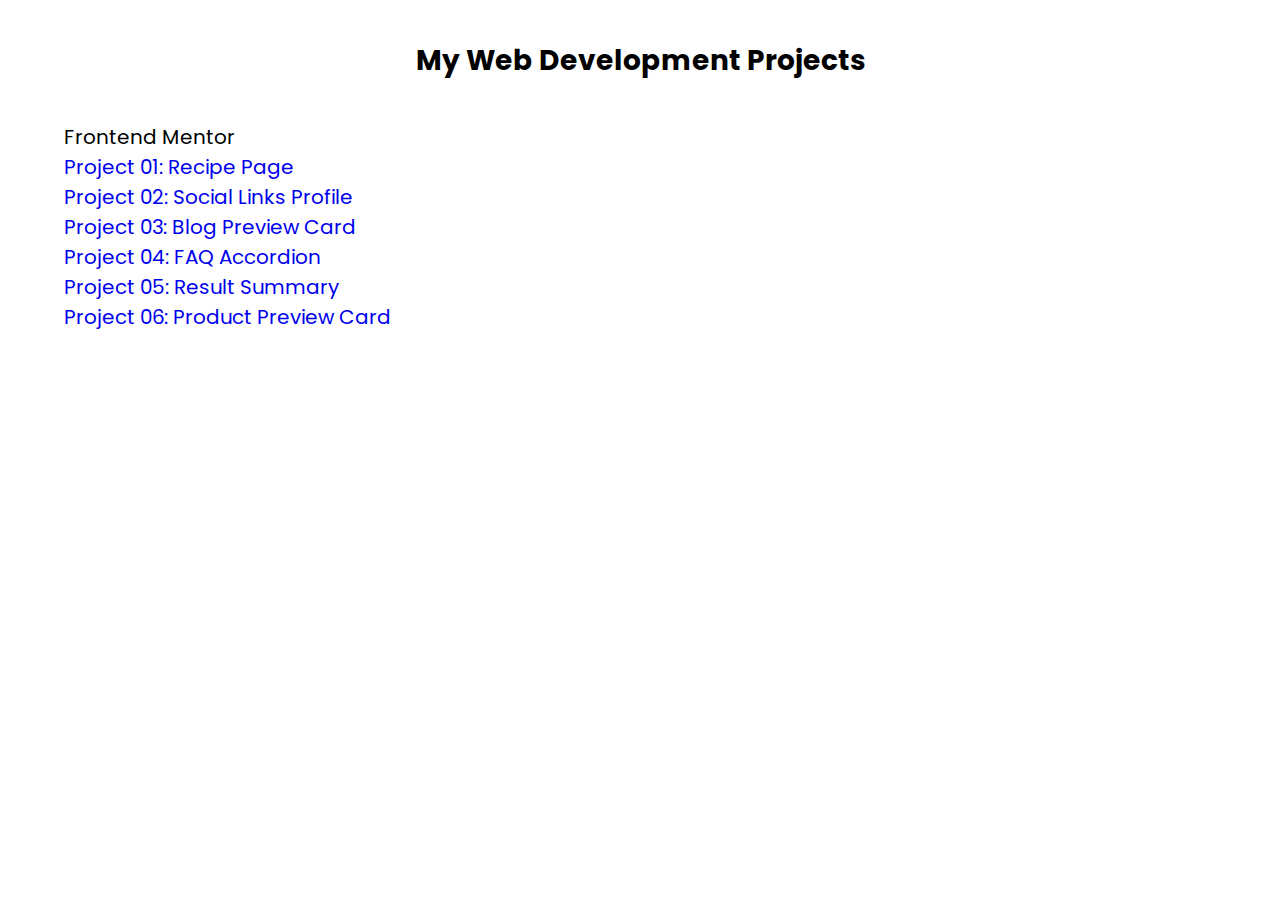
==== index.html @ b195c4c3 "add project: product preview card" ====
<!DOCTYPE html>
<html lang="en">
<head>
    <meta charset="UTF-8">
    <meta name="viewport" content="width=device-width, initial-scale=1.0">
    <title>Web-Dev Practice Projects HK</title>
    <link rel="stylesheet" href="./style.css">
</head>
<body>
    <!-- header -->
    <div class="header-section">
        <div class="heading">My Web Development Projects</div>
    </div>

    <!-- main -->
    <div class="part-wrapper">

        <div class="part">
            <div class="part-heading">
                Frontend Mentor
            </div>
            
            <div class="list-projects">
                <a class="project-link" href="./frontend-mentor/p01-recipe-page/index.html">Project 01: Recipe Page</a> <br>
                <a class="project-link" href="./frontend-mentor/p02-social-links-profile-main/index.html">Project 02: Social Links Profile</a><br>
                <a class="project-link" href="./frontend-mentor/p03-blog-preview-card/index.html">Project 03: Blog Preview Card</a><br>
                <a class="project-link" href="./frontend-mentor/p04-faq-accordion-main/index.html">Project 04: FAQ Accordion</a><br>
                <a class="project-link" href="./frontend-mentor/p05-results-summary-component/index.html">Project 05: Result Summary</a><br>
                <a class="project-link" href="./frontend-mentor/p06-product-preview-card-component/index.html">Project 06: Product Preview Card</a><br>
            </div>
        </div>
    </div>
</body>
</html>
---- style.css ----
@import url('https://fonts.googleapis.com/css2?family=Poppins:ital,wght@0,100;0,200;0,300;0,400;0,500;0,600;0,700;0,800;0,900;1,100;1,200;1,300;1,400;1,500;1,600;1,700;1,800;1,900&display=swap');

* {
    margin: 0;
    padding: 0;
    box-sizing: border-box;
}

body {
    background-color: #FFFFFF;
    color: #000000;
    font-family: 'Poppins', sans-serif;
    font-size: 20px;
}

a {
    text-decoration: none;
}

.header-section {
    margin: 40px;
    display: flex;
    justify-content: center;
}

.heading {
    font-size: 28px;
    font-weight: 700;
}

.part {
    margin: 20px auto;
    width: 90%;
}
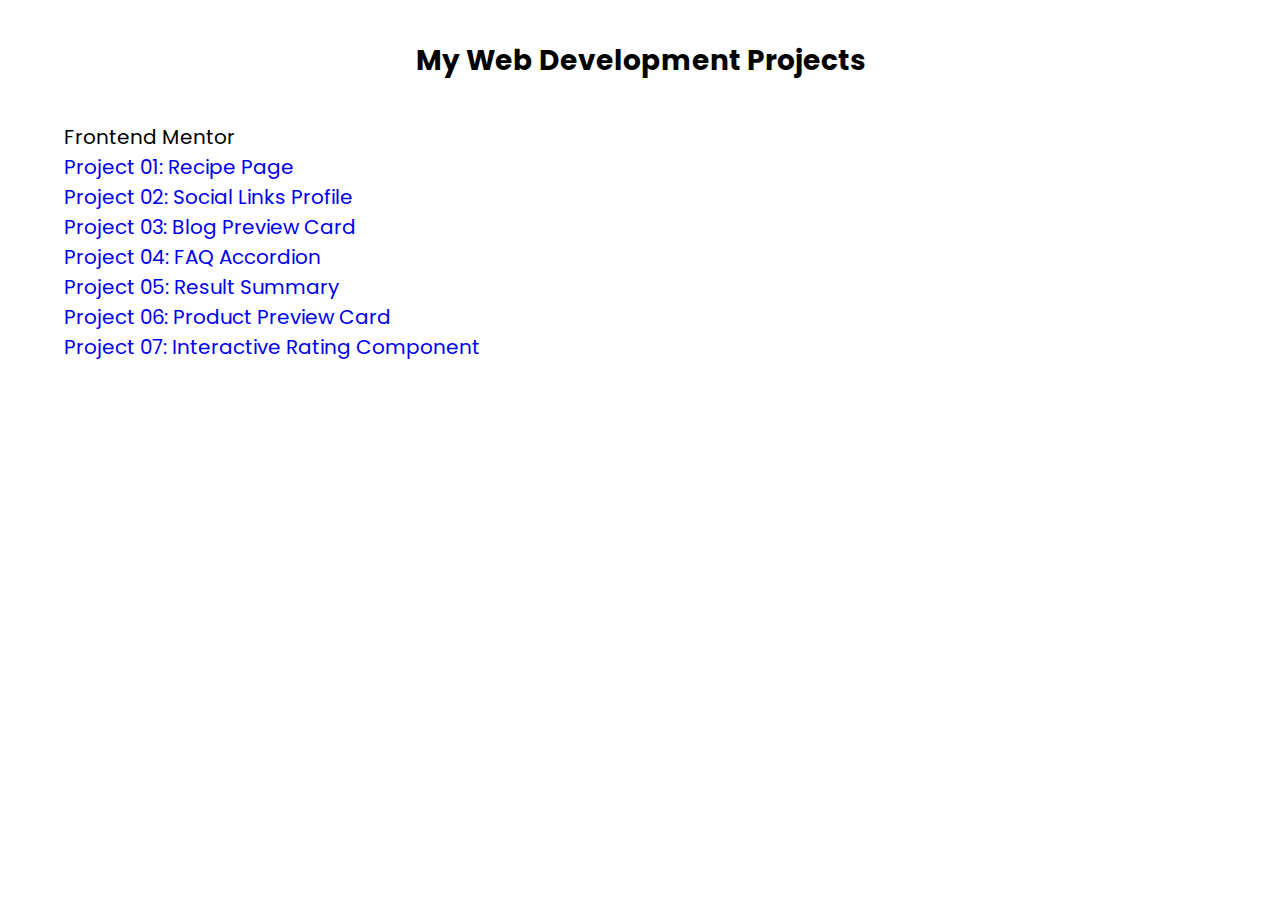
==== commit 7caba303: "add project: interactive rating component" ====
--- a/index.html
+++ b/index.html
@@ -27,6 +27,7 @@
                 <a class="project-link" href="./frontend-mentor/p04-faq-accordion-main/index.html">Project 04: FAQ Accordion</a><br>
                 <a class="project-link" href="./frontend-mentor/p05-results-summary-component/index.html">Project 05: Result Summary</a><br>
                 <a class="project-link" href="./frontend-mentor/p06-product-preview-card-component/index.html">Project 06: Product Preview Card</a><br>
+                <a class="project-link" href="./frontend-mentor/p07-interactive-rating-component/index.html">Project 07: Interactive Rating Component</a><br>
             </div>
         </div>
     </div>
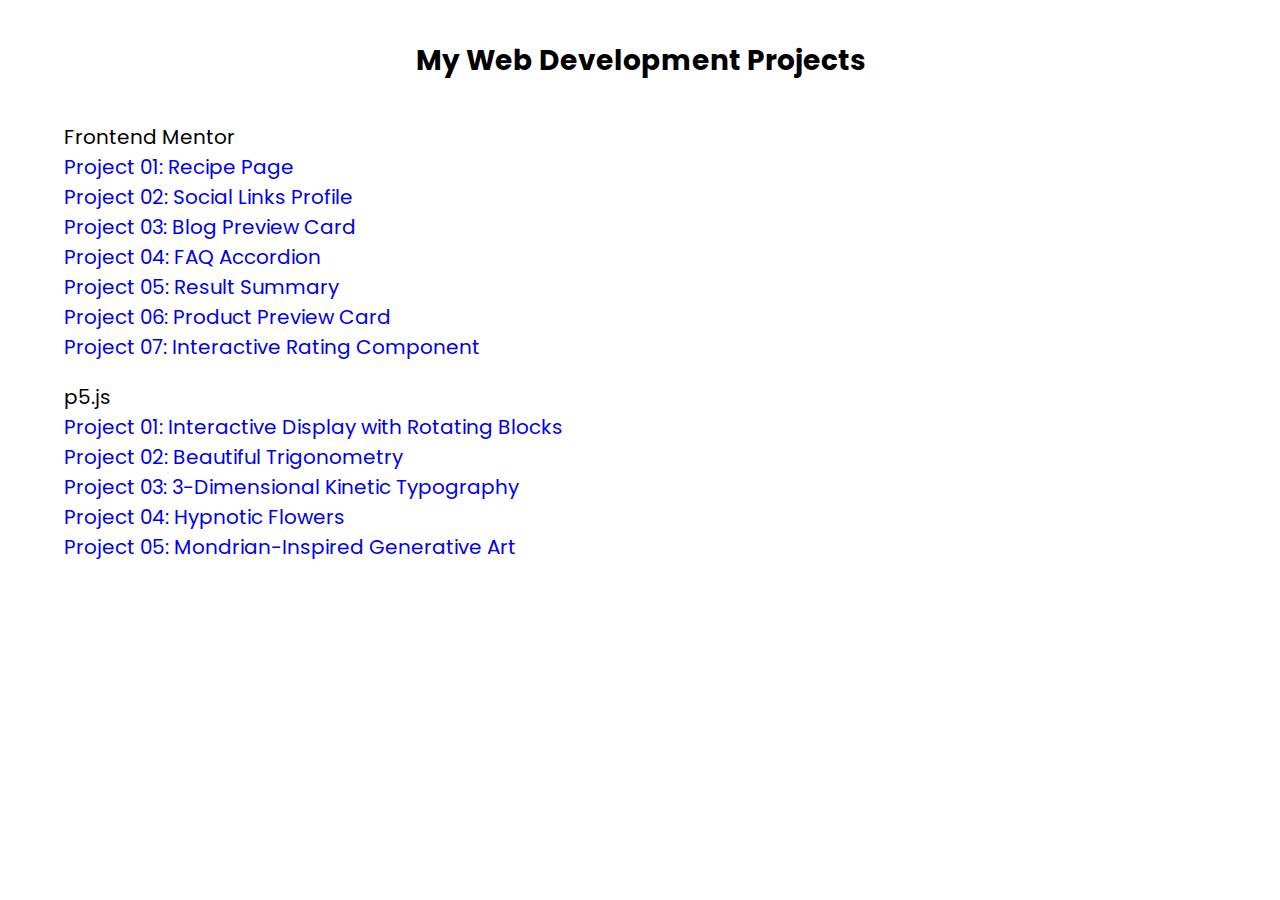
==== commit 871f9b97: "add project: interactive display w rotating blocks" ====
--- a/index.html
+++ b/index.html
@@ -31,5 +31,22 @@
             </div>
         </div>
     </div>
+
+    <div class="part-wrapper">
+
+        <div class="part">
+            <div class="part-heading">
+                p5.js
+            </div>
+            
+            <div class="list-projects">
+                <a class="project-link" href="./creative-p5.js/p01-interactive-display/index.html">Project 01: Interactive Display with Rotating Blocks</a> <br>
+                <a class="project-link" href="./creative-p5.js/p01/">Project 02: Beautiful Trigonometry</a> <br>
+                <a class="project-link" href="./creative-p5.js/p01/">Project 03: 3-Dimensional Kinetic Typography</a> <br>
+                <a class="project-link" href="./creative-p5.js/p01/">Project 04: Hypnotic Flowers</a> <br>
+                <a class="project-link" href="./creative-p5.js/p01/">Project 05: Mondrian-Inspired Generative Art</a> <br>
+            </div>
+        </div>
+    </div>
 </body>
 </html>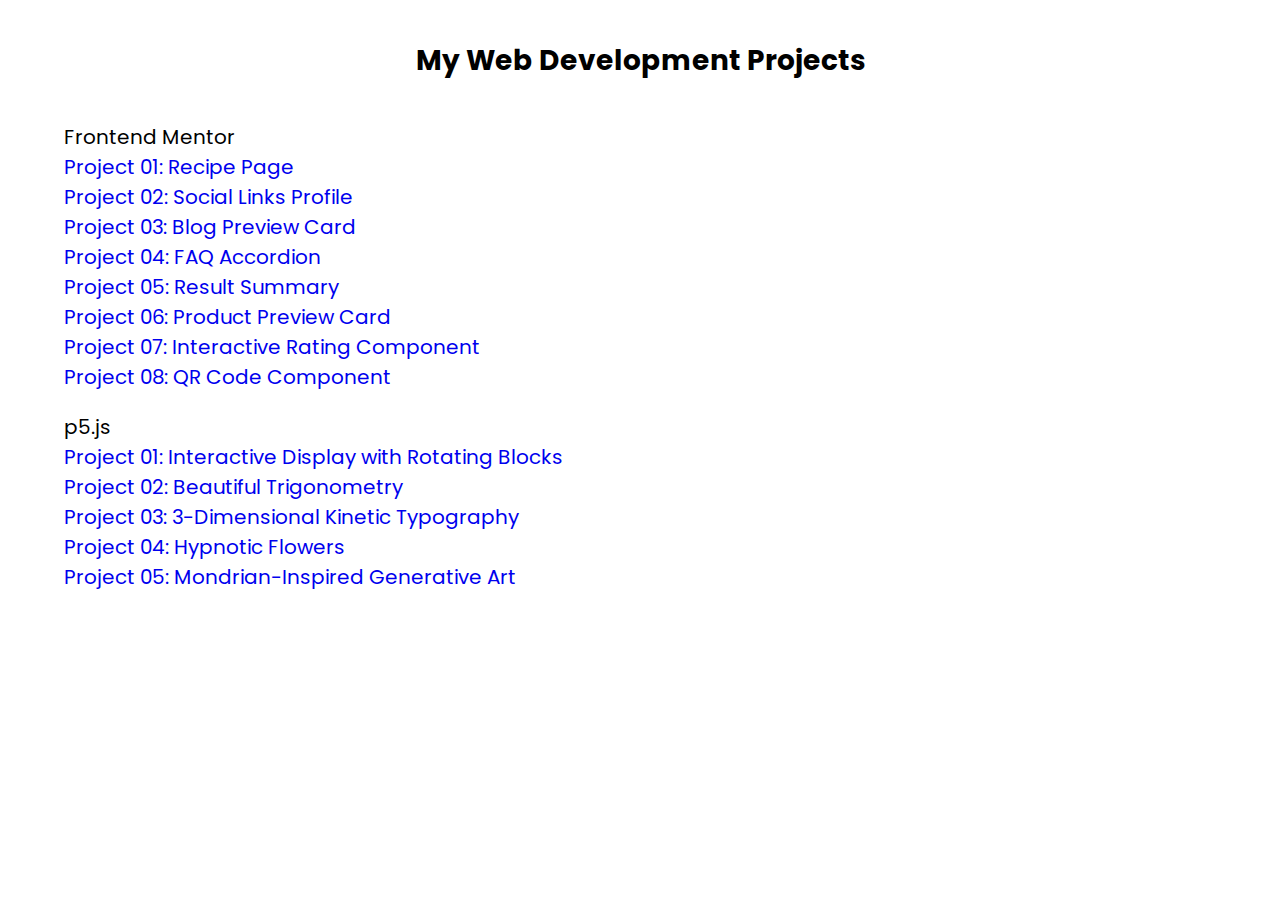
==== commit 64ac0546: "add project: qr code component" ====
--- a/index.html
+++ b/index.html
@@ -28,6 +28,7 @@
                 <a class="project-link" href="./frontend-mentor/p05-results-summary-component/index.html">Project 05: Result Summary</a><br>
                 <a class="project-link" href="./frontend-mentor/p06-product-preview-card-component/index.html">Project 06: Product Preview Card</a><br>
                 <a class="project-link" href="./frontend-mentor/p07-interactive-rating-component/index.html">Project 07: Interactive Rating Component</a><br>
+                <a class="project-link" href="./frontend-mentor/p08-qr-code-component/index.html">Project 08: QR Code Component</a><br>
             </div>
         </div>
     </div>
@@ -41,7 +42,7 @@
             
             <div class="list-projects">
                 <a class="project-link" href="./creative-p5.js/p01-interactive-display/index.html">Project 01: Interactive Display with Rotating Blocks</a> <br>
-                <a class="project-link" href="./creative-p5.js/p01/">Project 02: Beautiful Trigonometry</a> <br>
+                <a class="project-link" href="./creative-p5.js/p02-beautiful-trigonometry/index.html">Project 02: Beautiful Trigonometry</a> <br>
                 <a class="project-link" href="./creative-p5.js/p01/">Project 03: 3-Dimensional Kinetic Typography</a> <br>
                 <a class="project-link" href="./creative-p5.js/p01/">Project 04: Hypnotic Flowers</a> <br>
                 <a class="project-link" href="./creative-p5.js/p01/">Project 05: Mondrian-Inspired Generative Art</a> <br>
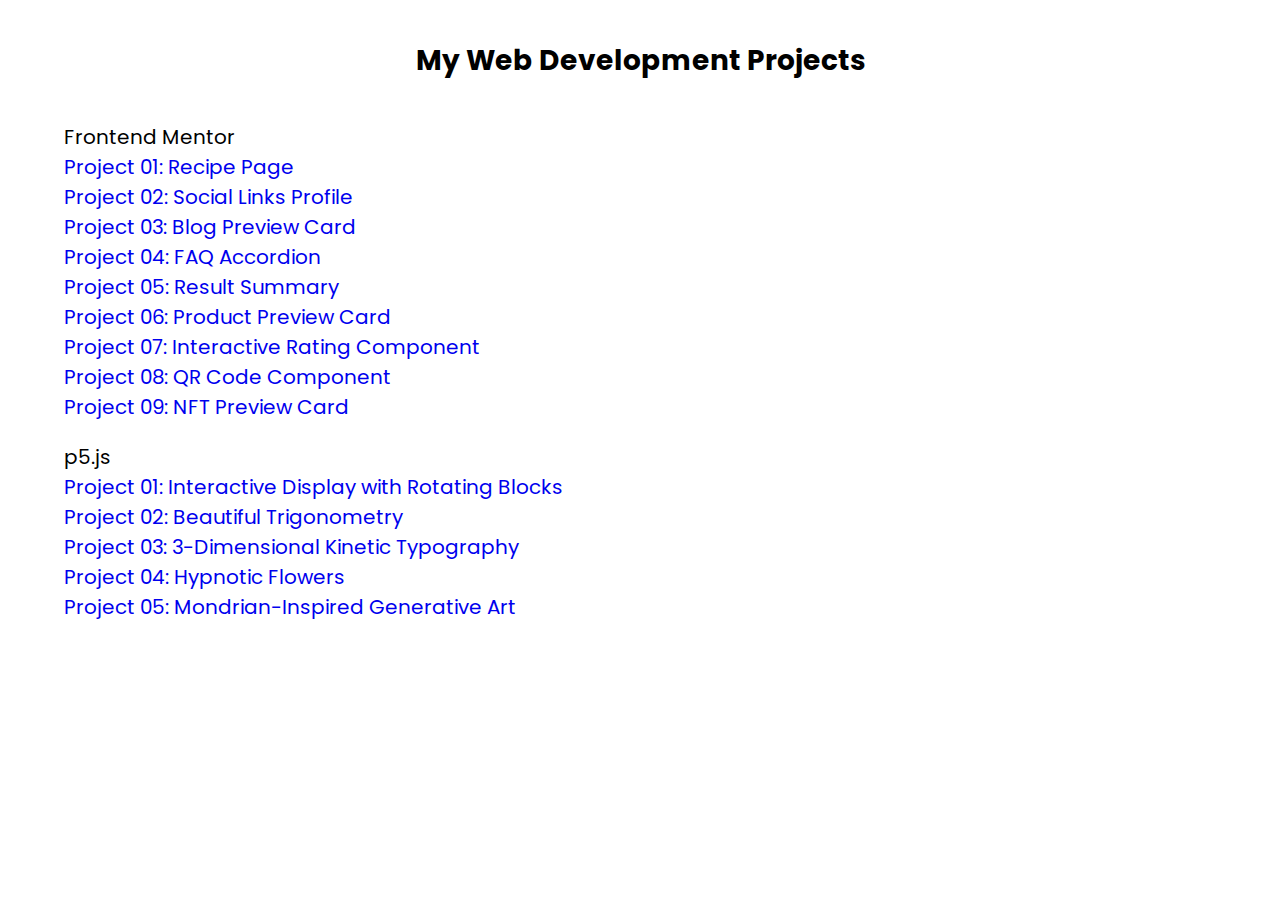
==== commit ccc59342: "add project: nft preview card" ====
--- a/index.html
+++ b/index.html
@@ -29,6 +29,7 @@
                 <a class="project-link" href="./frontend-mentor/p06-product-preview-card-component/index.html">Project 06: Product Preview Card</a><br>
                 <a class="project-link" href="./frontend-mentor/p07-interactive-rating-component/index.html">Project 07: Interactive Rating Component</a><br>
                 <a class="project-link" href="./frontend-mentor/p08-qr-code-component/index.html">Project 08: QR Code Component</a><br>
+                <a class="project-link" href="./frontend-mentor/p09-nft-preview-card-component/index.html">Project 09: NFT Preview Card</a><br>
             </div>
         </div>
     </div>
@@ -43,7 +44,7 @@
             <div class="list-projects">
                 <a class="project-link" href="./creative-p5.js/p01-interactive-display/index.html">Project 01: Interactive Display with Rotating Blocks</a> <br>
                 <a class="project-link" href="./creative-p5.js/p02-beautiful-trigonometry/index.html">Project 02: Beautiful Trigonometry</a> <br>
-                <a class="project-link" href="./creative-p5.js/p01/">Project 03: 3-Dimensional Kinetic Typography</a> <br>
+                <a class="project-link" href="./creative-p5.js/p03-3d-kinetic-typography/index.html">Project 03: 3-Dimensional Kinetic Typography</a> <br>
                 <a class="project-link" href="./creative-p5.js/p01/">Project 04: Hypnotic Flowers</a> <br>
                 <a class="project-link" href="./creative-p5.js/p01/">Project 05: Mondrian-Inspired Generative Art</a> <br>
             </div>
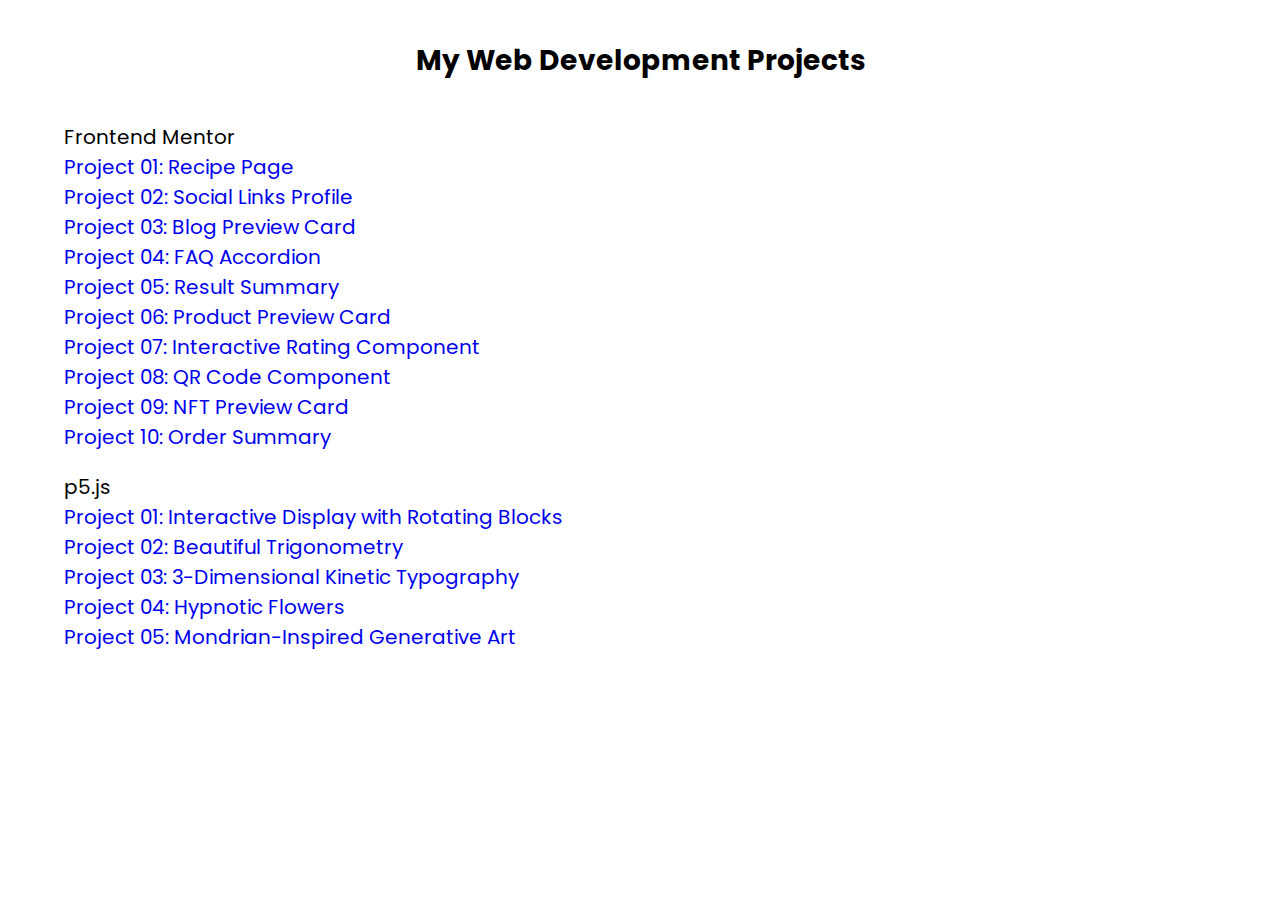
==== commit ea3f2673: "add project: order summary" ====
--- a/index.html
+++ b/index.html
@@ -30,6 +30,7 @@
                 <a class="project-link" href="./frontend-mentor/p07-interactive-rating-component/index.html">Project 07: Interactive Rating Component</a><br>
                 <a class="project-link" href="./frontend-mentor/p08-qr-code-component/index.html">Project 08: QR Code Component</a><br>
                 <a class="project-link" href="./frontend-mentor/p09-nft-preview-card-component/index.html">Project 09: NFT Preview Card</a><br>
+                <a class="project-link" href="./frontend-mentor/p10-order-summary-component/index.html">Project 10: Order Summary</a><br>
             </div>
         </div>
     </div>
